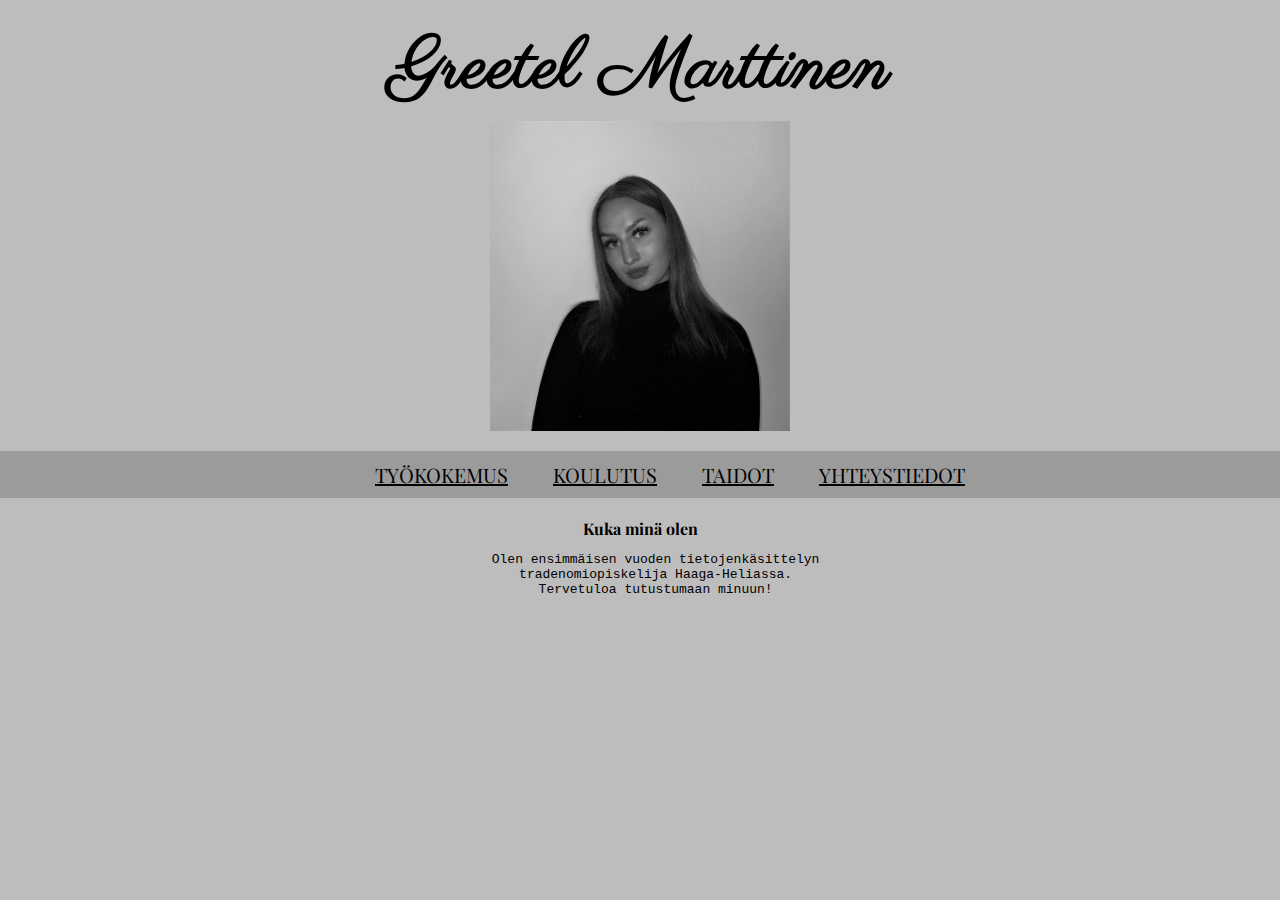
==== index.html @ 8d87e73d "web" ====
<!DOCTYPE html>

    <html>
    <head>

        <meta name="viewport" content="width=device-width, initial-scale=1.0">

    <title>Greetel Marttinen</title>
    <link rel="stylesheet" href="style.css">
    <link href='https://fonts.googleapis.com/css?family=Parisienne' rel='stylesheet'>
    <meta charset="utf-8">
    </head>
    
<body>

<h1>Greetel Marttinen</h1>

<img src="kuva.jpg" alt="omakuva" style="width:300px;height:310px;">

<p>

    <a href="työ.html">TYÖKOKEMUS</a>
    <a href="koulu.html">KOULUTUS</a>
    <a href="taidot.html">TAIDOT</a>
    <a href="yhteystiedot.html">YHTEYSTIEDOT</a>

    <link href='https://fonts.googleapis.com/css?family=Playfair Display' rel='stylesheet'>
    
</p>

<h2>Kuka minä olen</h2>

<pre>
    Olen ensimmäisen vuoden tietojenkäsittelyn
    tradenomiopiskelija Haaga-Heliassa.
    Tervetuloa tutustumaan minuun!
</pre>


</body>
</html>
---- style.css ----
body {
  margin: 0;
  padding: 0;
  background-color: rgb(190, 189, 189);
  
}
h1 {
  margin: 3px;
  margin-top: 20px;
  color: rgb(0, 0, 0);
  text-align: center;
  font-family: "Parisienne";
  font-size: 450%;
}
h2 {
  text-align: center;
  font-family: "Playfair Display";
  font-size: 100%;
}
p {
  text-align: center;
  font-size: 125%;
  font-family: "Playfair Display";
  color: rgb(0, 0, 0);
  background-color: rgb(155, 155, 155);
  padding: 10px;
  width: 100%;
}

a:link {
  color: black;
  margin-left: 40px;
}

a:visited {
  color: black;
}

pre {
  color: rgb(0, 0, 0);
  text-align: center;
}
img {
  display: block;
  margin-left: auto;
  margin-right: auto;
  width: 50%;    
}
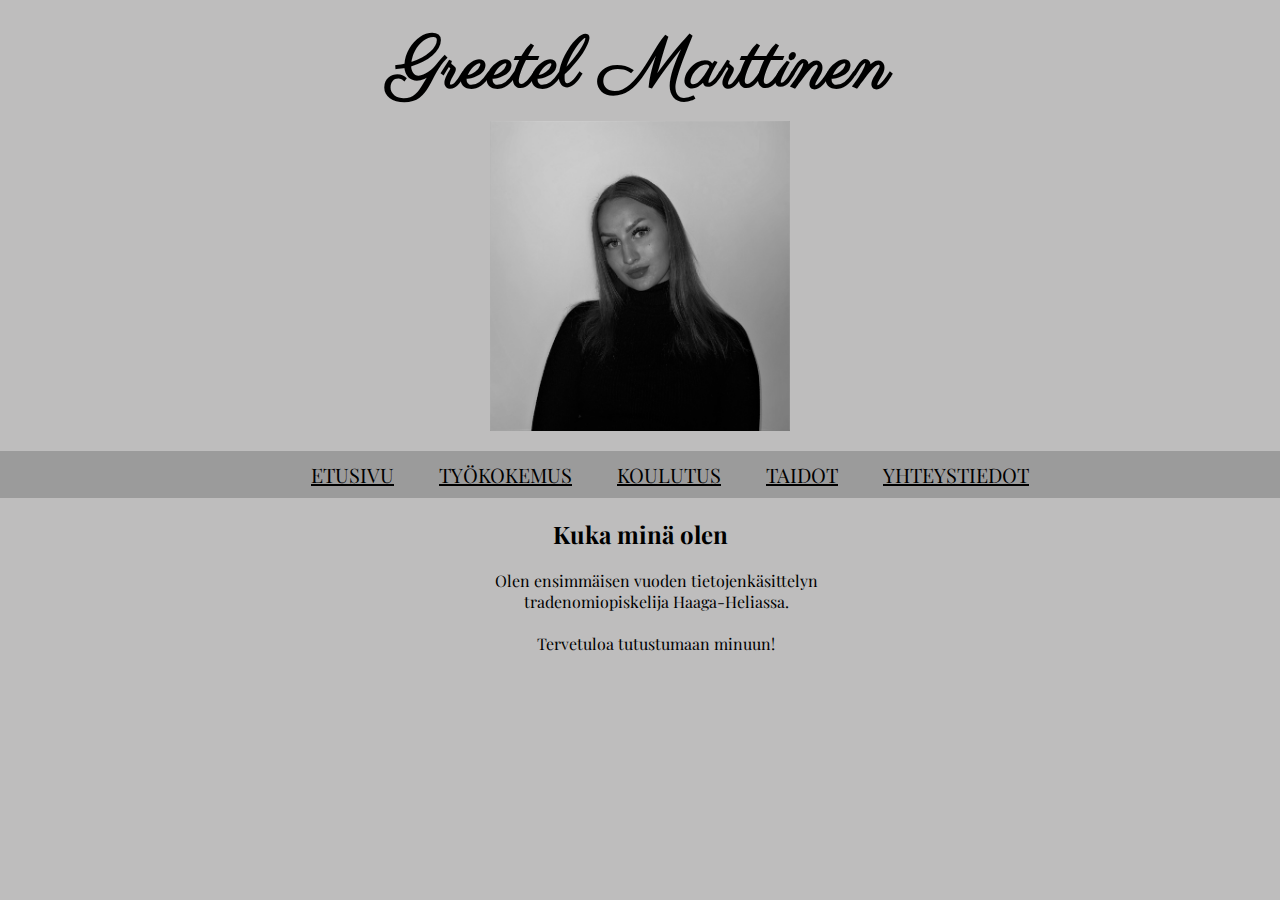
==== commit 001fe0ea: "navigation" ====
--- a/index.html
+++ b/index.html
@@ -1,40 +1,50 @@
 <!DOCTYPE html>
 
-    <html>
-    <head>
-
+<html>
+     <head>
         <meta name="viewport" content="width=device-width, initial-scale=1.0">
-
-    <title>Greetel Marttinen</title>
-    <link rel="stylesheet" href="style.css">
-    <link href='https://fonts.googleapis.com/css?family=Parisienne' rel='stylesheet'>
-    <meta charset="utf-8">
-    </head>
+         <title>Greetel Marttinen</title>
+         <link rel="stylesheet" href="style.css">
+         <link href='https://fonts.googleapis.com/css?family=Parisienne' rel='stylesheet'>
+         <meta charset="utf-8">
+     </head>
     
 <body>
 
-<h1>Greetel Marttinen</h1>
+<div>
+    <h1>Greetel Marttinen</h1>
+</div>
 
 <img src="kuva.jpg" alt="omakuva" style="width:300px;height:310px;">
 
-<p>
+<div>
+    
+    <p>
+        <a href="index.html">ETUSIVU</a>
+        <a href="työ.html">TYÖKOKEMUS</a>
+        <a href="koulu.html">KOULUTUS</a>
+        <a href="taidot.html">TAIDOT</a>
+        <a href="yhteystiedot.html">YHTEYSTIEDOT</a>
+    
+        <link href='https://fonts.googleapis.com/css?family=Playfair Display' rel='stylesheet'>
+        
+    </p>
 
-    <a href="työ.html">TYÖKOKEMUS</a>
-    <a href="koulu.html">KOULUTUS</a>
-    <a href="taidot.html">TAIDOT</a>
-    <a href="yhteystiedot.html">YHTEYSTIEDOT</a>
+</div>
 
-    <link href='https://fonts.googleapis.com/css?family=Playfair Display' rel='stylesheet'>
-    
-</p>
+<div>
+    <h2>Kuka minä olen</h2>
+</div>
 
-<h2>Kuka minä olen</h2>
+<div>
+    <pre>
+        Olen ensimmäisen vuoden tietojenkäsittelyn
+        tradenomiopiskelija Haaga-Heliassa.
 
-<pre>
-    Olen ensimmäisen vuoden tietojenkäsittelyn
-    tradenomiopiskelija Haaga-Heliassa.
-    Tervetuloa tutustumaan minuun!
-</pre>
+        Tervetuloa tutustumaan minuun!
+    </pre>
+</div>
+
 
 
 </body>
--- a/style.css
+++ b/style.css
@@ -16,9 +16,9 @@
 h2 {
   text-align: center;
   font-family: "Playfair Display";
-  font-size: 100%;
+  font-size: 150%;
 }
-p {
+p  {
   text-align: center;
   font-size: 125%;
   font-family: "Playfair Display";
@@ -27,6 +27,7 @@
   padding: 10px;
   width: 100%;
 }
+
 
 a:link {
   color: black;
@@ -40,6 +41,7 @@
 pre {
   color: rgb(0, 0, 0);
   text-align: center;
+  font-family: "Playfair Display";
 }
 img {
   display: block;
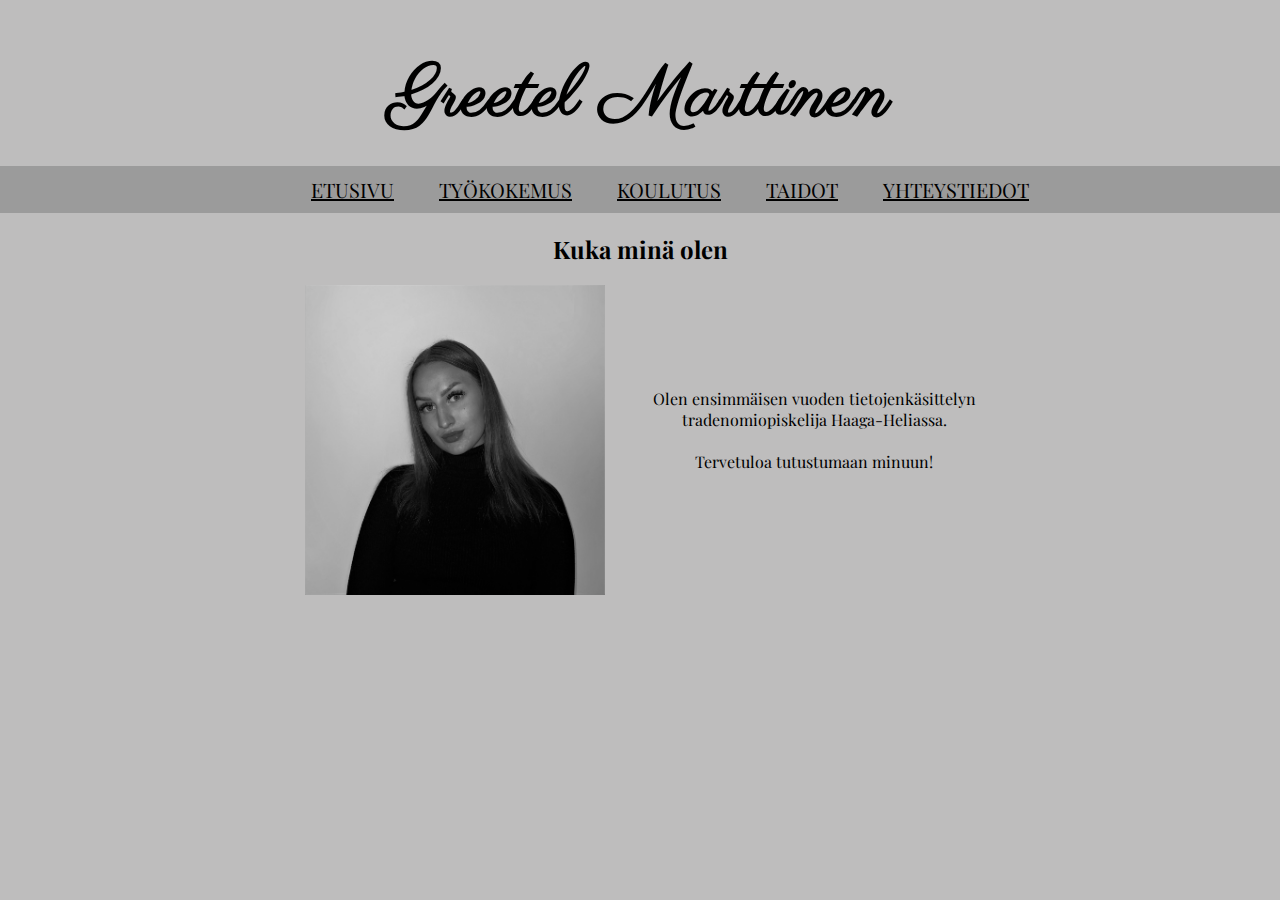
==== commit b6f2f311: "text" ====
--- a/index.html
+++ b/index.html
@@ -15,7 +15,6 @@
     <h1>Greetel Marttinen</h1>
 </div>
 
-<img src="kuva.jpg" alt="omakuva" style="width:300px;height:310px;">
 
 <div>
     
@@ -36,15 +35,17 @@
     <h2>Kuka minä olen</h2>
 </div>
 
-<div>
-    <pre>
-        Olen ensimmäisen vuoden tietojenkäsittelyn
-        tradenomiopiskelija Haaga-Heliassa.
-
-        Tervetuloa tutustumaan minuun!
-    </pre>
+<div class="sisältö">
+    <img src="kuva.jpg" alt="omakuva" style="width:300px;height:310px;">
+    <div>
+        <pre>
+            Olen ensimmäisen vuoden tietojenkäsittelyn
+            tradenomiopiskelija Haaga-Heliassa.
+    
+            Tervetuloa tutustumaan minuun!
+        </pre>
+    </div>
 </div>
-
 
 
 </body>
--- a/style.css
+++ b/style.css
@@ -1,4 +1,3 @@
-
 body {
   margin: 0;
   padding: 0;
@@ -6,8 +5,8 @@
   
 }
 h1 {
-  margin: 3px;
-  margin-top: 20px;
+  margin: top 30px;
+  margin-bottom: 0%;
   color: rgb(0, 0, 0);
   text-align: center;
   font-family: "Parisienne";
@@ -45,7 +44,11 @@
 }
 img {
   display: block;
-  margin-left: auto;
-  margin-right: auto;
-  width: 50%;    
+  width: 50%;  
+  float: left
+}
+.sisältö {
+  display: flex;
+  align-items: center;
+  justify-content: center;
 }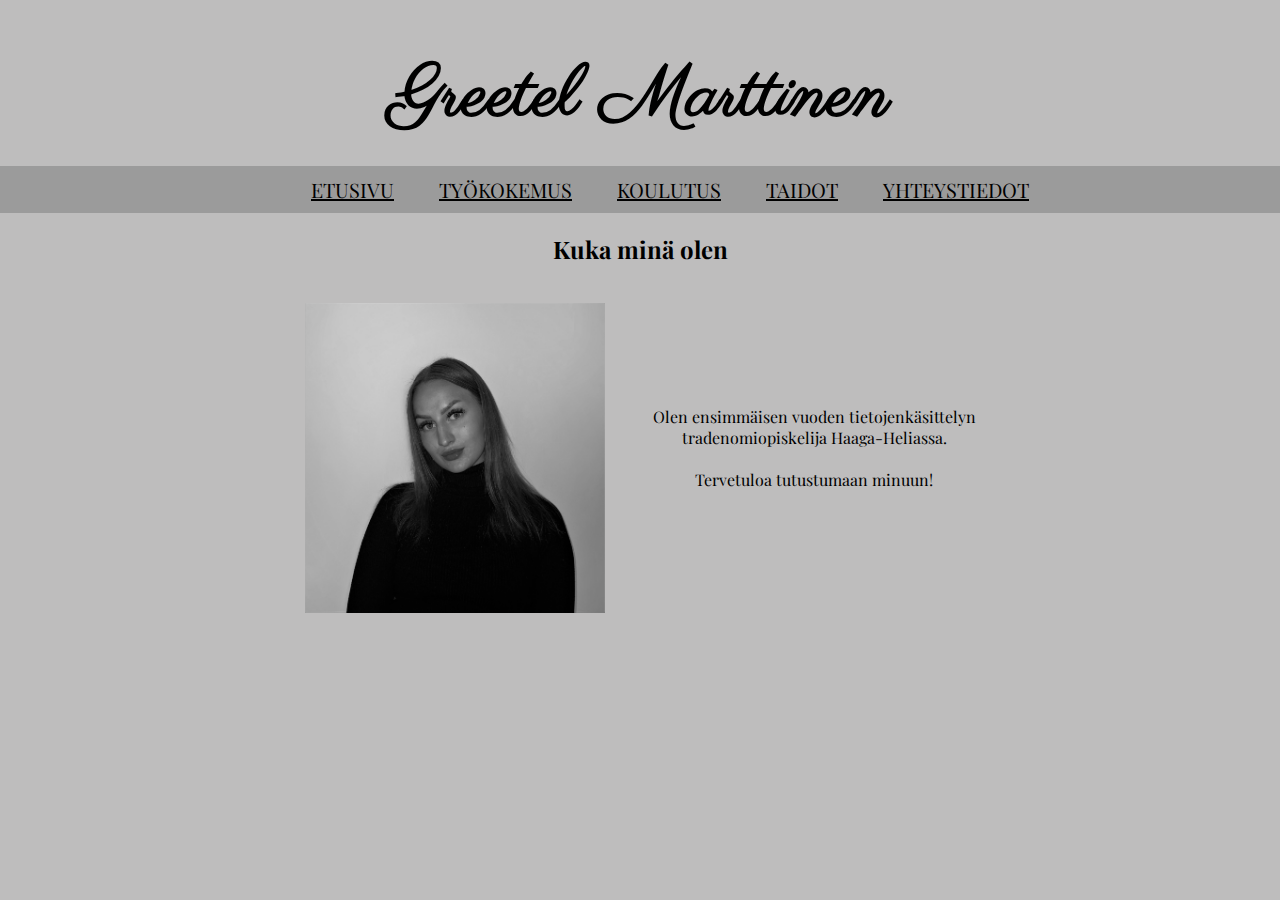
==== commit 95025663: "työ + koulu" ====
--- a/index.html
+++ b/index.html
@@ -35,6 +35,8 @@
     <h2>Kuka minä olen</h2>
 </div>
 
+<br>
+
 <div class="sisältö">
     <img src="kuva.jpg" alt="omakuva" style="width:300px;height:310px;">
     <div>
@@ -47,6 +49,9 @@
     </div>
 </div>
 
+<br>
+<br>
+<br>
 
 </body>
 </html>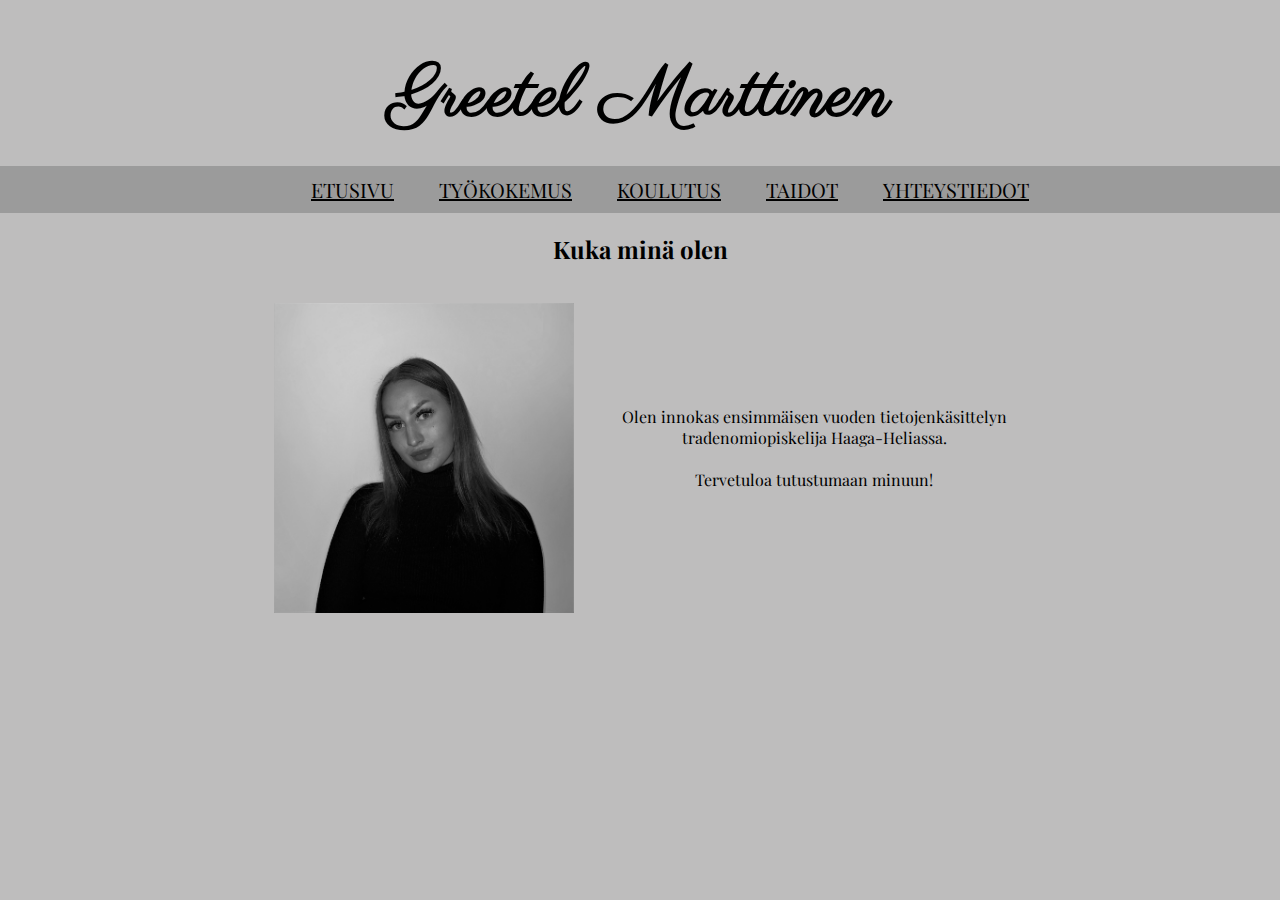
==== commit 9da298f8: "ulkomuoto" ====
--- a/index.html
+++ b/index.html
@@ -41,7 +41,7 @@
     <img src="kuva.jpg" alt="omakuva" style="width:300px;height:310px;">
     <div>
         <pre>
-            Olen ensimmäisen vuoden tietojenkäsittelyn
+            Olen innokas ensimmäisen vuoden tietojenkäsittelyn
             tradenomiopiskelija Haaga-Heliassa.
     
             Tervetuloa tutustumaan minuun!
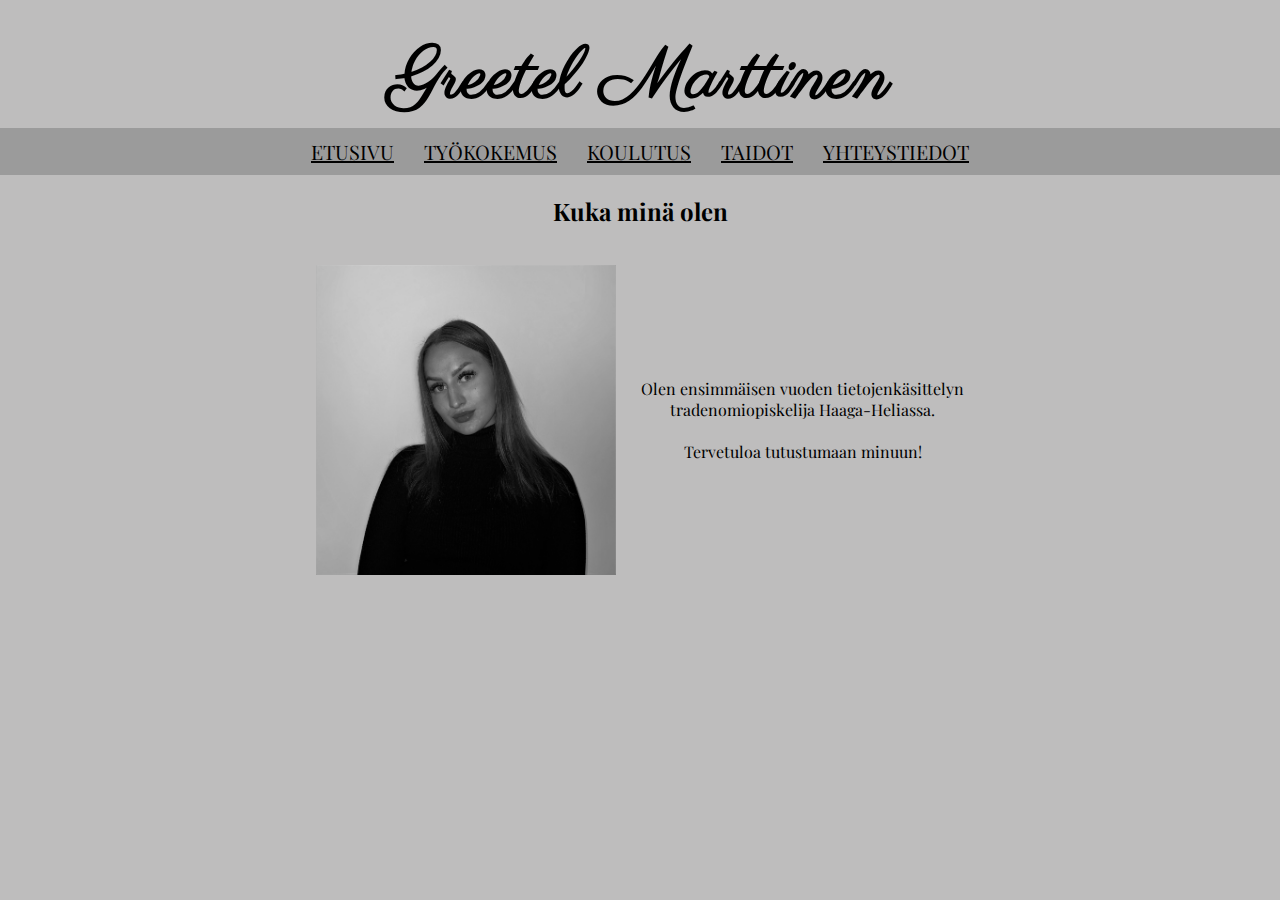
==== commit 154b9ae1: "edits" ====
--- a/index.html
+++ b/index.html
@@ -2,11 +2,11 @@
 
 <html>
      <head>
+        <meta charset="UTF-8">
         <meta name="viewport" content="width=device-width, initial-scale=1.0">
          <title>Greetel Marttinen</title>
-         <link rel="stylesheet" href="style.css">
+         <link rel="stylesheet" type="text/css" href="style.css">
          <link href='https://fonts.googleapis.com/css?family=Parisienne' rel='stylesheet'>
-         <meta charset="utf-8">
      </head>
     
 <body>
@@ -16,19 +16,16 @@
 </div>
 
 
-<div>
-    
-    <p>
+<div class="topnav">
+
         <a href="index.html">ETUSIVU</a>
         <a href="työ.html">TYÖKOKEMUS</a>
         <a href="koulu.html">KOULUTUS</a>
         <a href="taidot.html">TAIDOT</a>
         <a href="yhteystiedot.html">YHTEYSTIEDOT</a>
-    
-        <link href='https://fonts.googleapis.com/css?family=Playfair Display' rel='stylesheet'>
+
+    <link href='https://fonts.googleapis.com/css?family=Playfair Display' rel='stylesheet'>
         
-    </p>
-
 </div>
 
 <div>
@@ -38,14 +35,19 @@
 <br>
 
 <div class="sisältö">
+
+    <div class="omakuva">
     <img src="kuva.jpg" alt="omakuva" style="width:300px;height:310px;">
-    <div>
-        <pre>
-            Olen innokas ensimmäisen vuoden tietojenkäsittelyn
-            tradenomiopiskelija Haaga-Heliassa.
-    
+    </div>
+
+    <div class="sisältö2">
+        <p>
+           
+            Olen ensimmäisen vuoden tietojenkäsittelyn <br>
+            tradenomiopiskelija Haaga-Heliassa. <br>
+            <br>
             Tervetuloa tutustumaan minuun!
-        </pre>
+        </p>
     </div>
 </div>
 
--- a/style.css
+++ b/style.css
@@ -2,53 +2,194 @@
   margin: 0;
   padding: 0;
   background-color: rgb(190, 189, 189);
-  
 }
+
+.topnav {
+  padding-top: 10px;
+  padding-bottom: 10px;
+  width: 100%;
+  background-color: rgb(155, 155, 155);
+  text-align: center;
+  display: flex;
+  column-gap: 30px;
+  justify-content: center;
+}
+
+.topnav a {
+  text-align: center;
+  font-size: 125%;
+  font-family: "Playfair Display";
+  color: rgb(0, 0, 0);
+}
+
+a:link {
+  color: black;
+}
+
+a:visited {
+  color: black;
+}
+
 h1 {
-  margin: top 30px;
+  margin-top: 30px;
   margin-bottom: 0%;
   color: rgb(0, 0, 0);
   text-align: center;
   font-family: "Parisienne";
   font-size: 450%;
 }
+
 h2 {
   text-align: center;
   font-family: "Playfair Display";
   font-size: 150%;
 }
-p  {
-  text-align: center;
-  font-size: 125%;
-  font-family: "Playfair Display";
-  color: rgb(0, 0, 0);
-  background-color: rgb(155, 155, 155);
-  padding: 10px;
-  width: 100%;
-}
 
-
-a:link {
-  color: black;
-  margin-left: 40px;
-}
-
-a:visited {
-  color: black;
-}
-
-pre {
+p {
   color: rgb(0, 0, 0);
   text-align: center;
   font-family: "Playfair Display";
 }
-img {
-  display: block;
-  width: 50%;  
-  float: left
+
+.sisältö {
+ display: flex;
+ justify-content: center;
+ column-gap: 25px;
 }
-.sisältö {
+
+.sisältö2 {
+  display: grid;
+  align-items: center;
+}
+
+.omakuva {
+  display: flex;
+  justify-content: center;
+  height: auto;
+}
+
+.työsisältö {
+  display: flex;
+  flex-direction: row;
+  margin: auto;
+  justify-content: center;
+  column-gap: 45px;
+}
+
+.työkuva {
+  display: flex;
+  justify-content: center;
+  max-width: 100%;
+  height: 70%;
+  margin-top: 150px;
+}
+
+.work {
+  display: grid;
+  align-items: center;
+}
+
+.koulut {
+  display: grid;
+  align-items: center;
+  justify-content: center;
+  row-gap: 45px;
+}
+
+.column {
   display: flex;
   align-items: center;
   justify-content: center;
-}+  column-gap: 45px;
+}
+
+.koulukuva {
+  display: block;
+  max-width: 100%; 
+  justify-content: center;
+}
+
+.maps {
+  display: flex;
+  flex-direction: row;
+  max-width: 100%; 
+  justify-content: center;
+}
+
+.taitoni {
+  display: flex;
+  flex-direction: row;
+  margin: auto;
+  align-items: center;
+  justify-content: center;
+  column-gap: 45px;
+}
+
+.taitokuva {
+  display: grid;
+  flex-direction: row;
+  max-width: 100%; 
+  justify-content: center;
+  row-gap: 30px;
+}
+
+.taitoteksti  {
+  display: grid;
+  align-items: center;
+}
+
+
+@media screen and (max-width: 600px){
+
+  .topnav {
+  display: grid;
+  row-gap: 10px;
+  }
+
+  .sisältö {
+  display: grid;
+  align-items: center;
+  justify-content: center;
+  }
+
+  .työsisältö {
+  flex-direction: column;
+  display: grid;
+  align-items: center;
+  justify-content: center;
+  }
+
+  .työkuva {
+  margin-top: 0;
+  display: flex;
+  justify-content: center;
+  max-width: 100%;
+  height: 100%;
+  }
+
+  .taitoni {
+  flex-direction: column;
+  display: grid;
+  align-items: center;
+  justify-content: center;
+  }
+
+  .koulut {
+    display: grid;
+    align-items: center;
+    justify-content: center;
+  }
+
+  .column {
+    display: grid;
+    align-items: center;
+    justify-content: center;
+  }
+
+  .maps {
+    width: 300px;
+  }
+
+}
+
+
